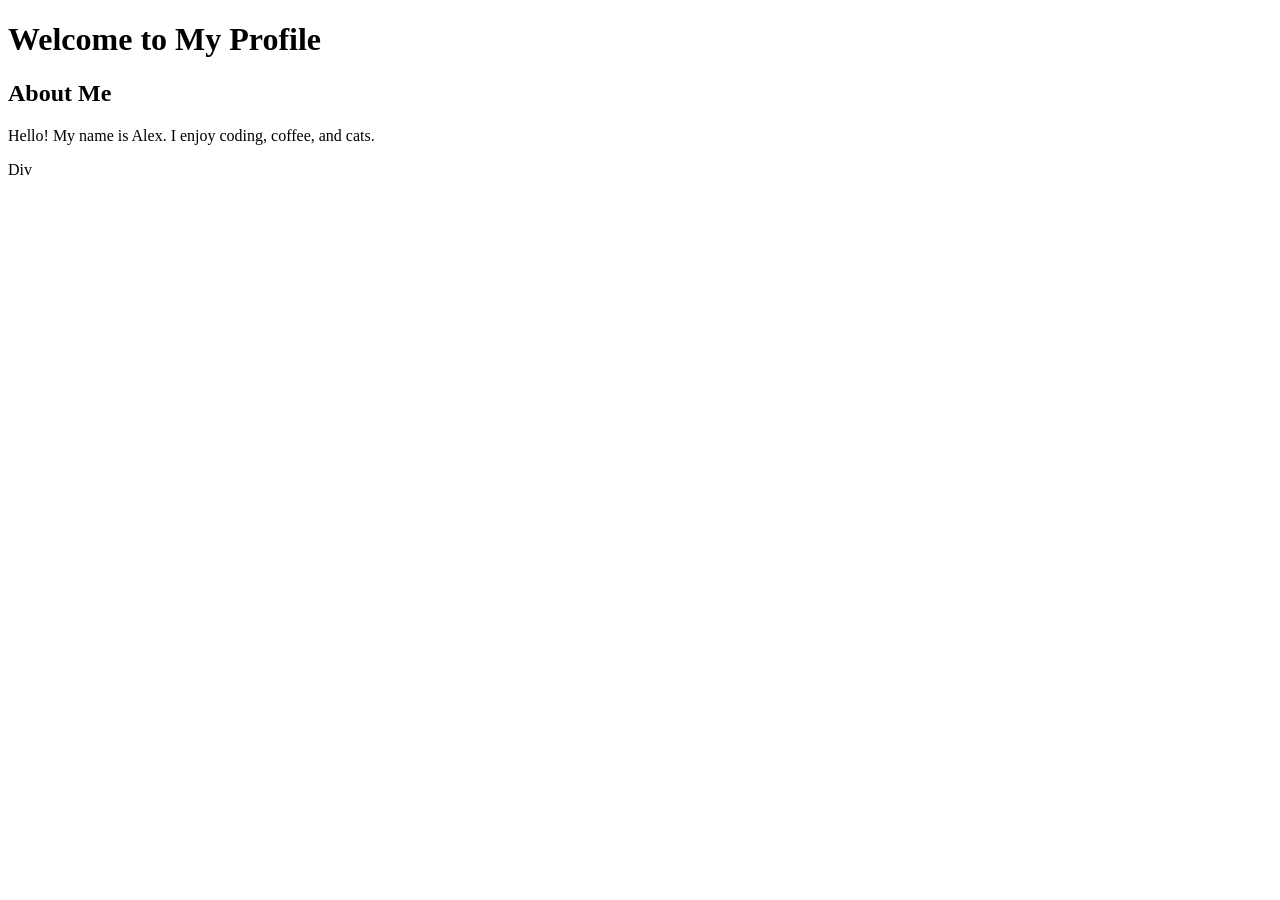
==== profile_2.html @ 174e3ca4 "Apply CSS" ====
<!DOCTYPE html>

<html lang="en">

<head>

  <meta charset="UTF-8">

  <meta name="viewport" content="width=device-width, initial-scale=1.0">

  <!-- Link to the external CSS file -->

  <link rel="stylesheet" href="public/css/profile.css">

  <title>My Profile - CSS Example 1</title>

</head>

<body>

  <header>

    <h1>Welcome to My Profile</h1>

  </header>

  <section class="about">

    <h2>About Me</h2>

    <p>Hello! My name is Alex. I enjoy coding, coffee, and cats.</p>
    <div class="div1">Div</div>

  </section>

</body>

</html>
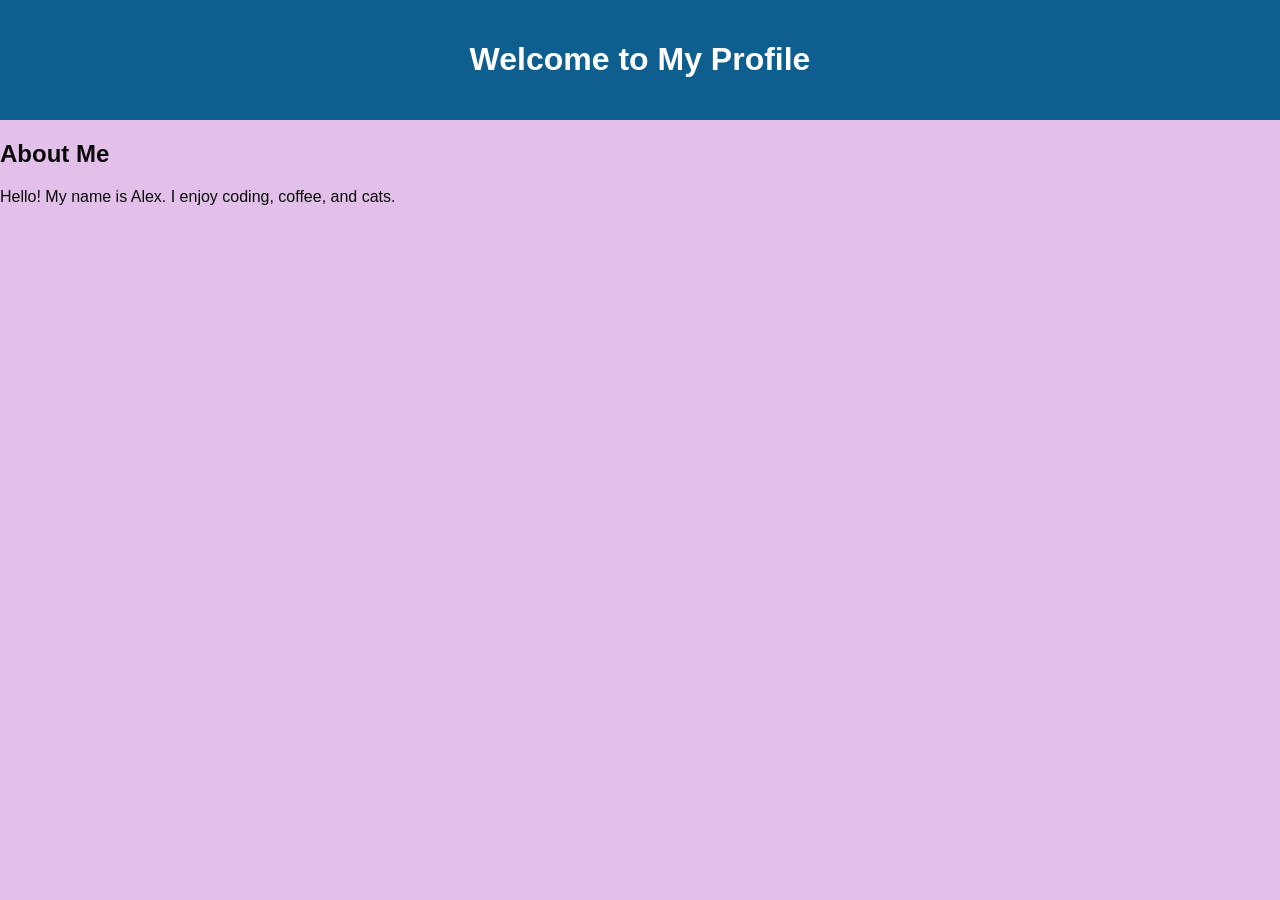
==== commit 06af93e3: "Add CSS file" ====
--- a/profile_2.html
+++ b/profile_2.html
@@ -10,7 +10,7 @@
 
   <!-- Link to the external CSS file -->
 
-  <link rel="stylesheet" href="public/css/profile.css">
+  <link rel="stylesheet" href="css/profile.css">
 
   <title>My Profile - CSS Example 1</title>
 
@@ -29,7 +29,6 @@
     <h2>About Me</h2>
 
     <p>Hello! My name is Alex. I enjoy coding, coffee, and cats.</p>
-    <div class="div1">Div</div>
 
   </section>
 
--- a/css/profile.css
+++ b/css/profile.css
@@ -0,0 +1,24 @@
+body {
+
+  margin: 0;
+
+  font-family: Arial, Helvetica, sans-serif;
+
+  background-color: #e3c0ea;
+
+  color: #0a0a0a;
+
+}
+
+header {
+
+  background-color: #0e5e90;
+
+  color: white;
+
+  text-align: center;
+
+  padding: 20px;
+
+}
+
